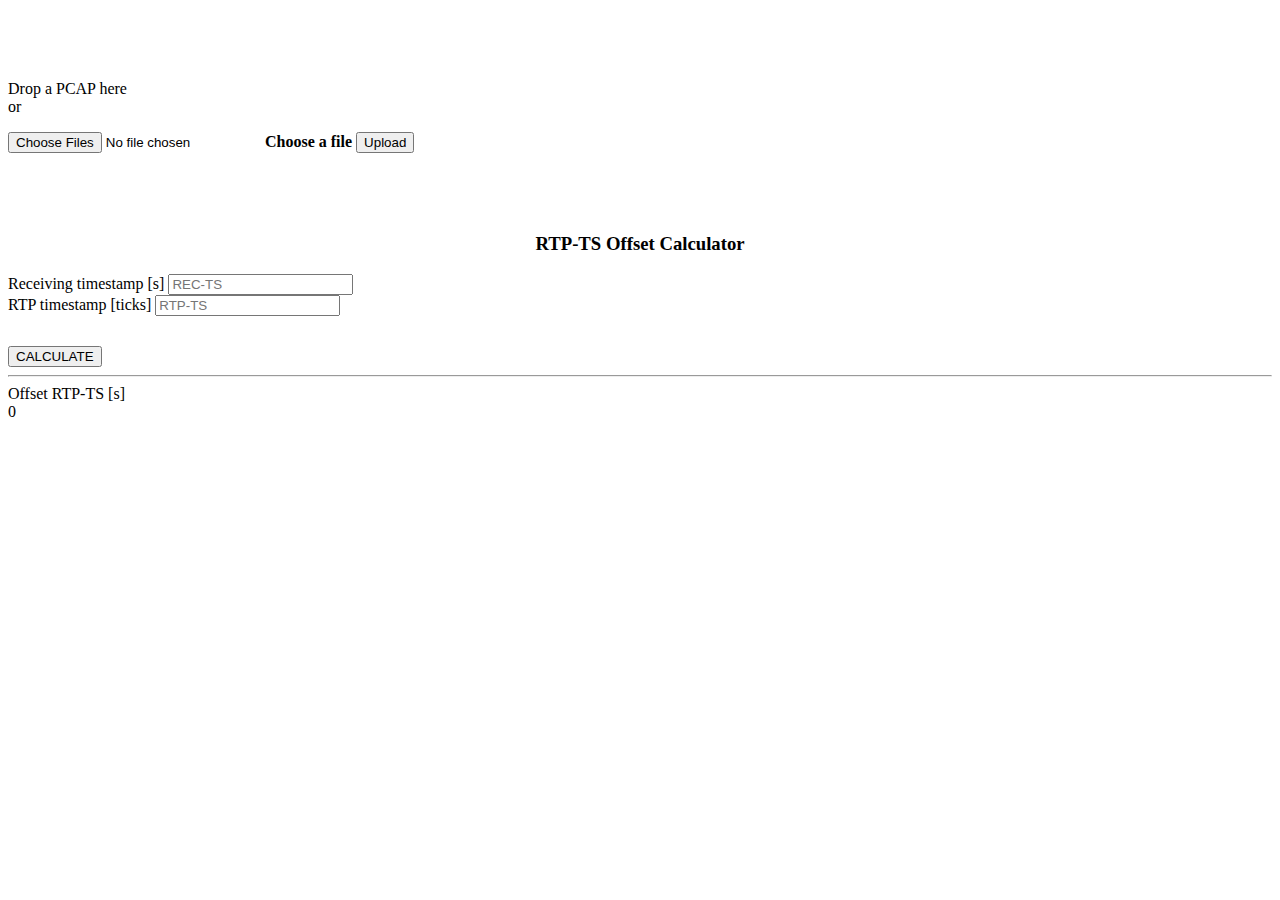
==== index.html @ 52989e47 "Added drag and drop box and file uploads" ====
<!DOCTYPE html>
<html>
  <head>
	<meta charset="UTF-8">
	<title>RTP-TS-CALC</title>
	<link rel="manifest" href="manifest.webmanifest">
	<link rel="stylesheet" href="frameworks/spectre.min.css">
	<link rel="stylesheet" href="frameworks/spectre-exp.min.css">
	<link rel="stylesheet" href="frameworks/spectre-icons.min.css">
	<link rel="stylesheet" href="stylesheets/dragbox.css">
	<script src="frameworks/jquery-3.4.1.min.js"></script>
	<script src="js/bigNumber.js"></script>
	<script src="js/app.js"></script>
  </head>
  <body>
	<div class="container" >
		<div id="upload_container" class=" empty col-6 col-mx-auto upload_container" style="margin-top:5em; margin-bottom:5em">
		  <div class="empty-icon">
			<i class="icon icon-upload"></i>
		  </div>
		  <p class="empty-title h5">Drop a PCAP here </br> or</p>
		  <div class="empty-action">
			<div class="box__input">
				<input id="file_input" class="inputfile" type="file" name="files[]" data-multiple-caption="{count} files selected" multiple />
				<label for="file_input"><strong><span id="upload_msg">Choose a file</span></strong></label>
				<button id="file_upload" class="btn upload_btn is-hidden" type="submit">Upload</button>
			</div>
		  </div>
		</div>
		
 		<h3 class="col-mx-auto col-6 col-md-10 column" style="text-align:center">RTP-TS Offset Calculator</h3> 
		<div class="columns">
			<div class="col-mx-auto column col-6 col-md-10 ">
				<div class="form-group">	
					<label class="form-label col-mx-auto col-6 col-md-10" for="rec_tmstp">Receiving timestamp [s]</label>
					<input class="column col-mx-auto col-6 col-md-10 form-input" step="any" type="text" id="rec_tmstp" placeholder="REC-TS">
				</div>
			</div>
		</div>	
		<div class="columns">
			<div class="col-mx-auto column col-6 col-md-10">
				<div class="form-group">	
					<label class="form-label col-mx-auto col-6 col-md-10" for="rtp_tmstp">RTP timestamp [ticks]</label>
					<input class="column col-mx-auto col-6 col-md-10 form-input" step="any" type="text" id="rtp_tmstp" placeholder="RTP-TS">
				</div>
			</div>	
		</div>
		<div class="columns" style="margin-top: 30px">
			<div class="column col-mx-auto  col-6 col-md-10">
				<div class="column columns col-mx-auto col-6 col-md-10">
					<div class="column"></div>
					<button id="calc_btn"class="column col-auto btn btn-primary">CALCULATE</button>
				</div>
				
			</div>	
		</div>
		<div class="columns">
			<div class="col-mx-auto column  col-6 col-md-10">
				<div class="col-mx-auto col-6 col-md-10">
					<hr>
				</div>
			</div>	
		</div>
		<div class="columns">
			<div class="col-mx-auto columns col-6 col-md-10">
				<label class="column col-mx-auto col-6 col-md-10 form-label " for="delta">Offset RTP-TS [s]</label>
			</div>
		</div>
		
		<div class="columns">
			<div class="col-mx-auto columns col-6 col-md-10">
				<span disabled class="column col-mx-auto col-6 col-md-10" id="delta">0</span>
			</div>
		</div>
		


	</div>
  </body>
</html>
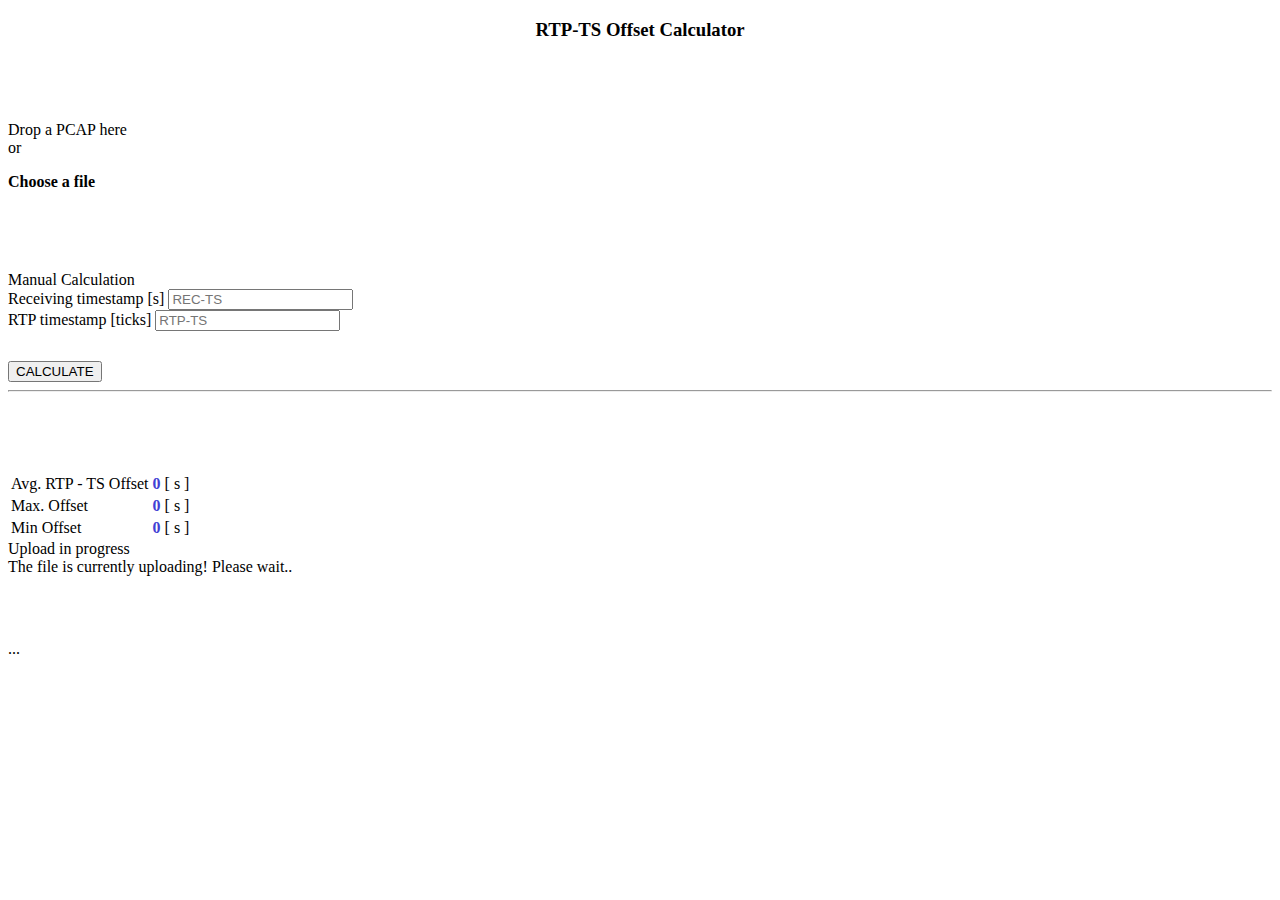
==== commit e494479c: "Added several statistics and improved analysis performance" ====
--- a/index.html
+++ b/index.html
@@ -8,70 +8,121 @@
 	<link rel="stylesheet" href="frameworks/spectre-exp.min.css">
 	<link rel="stylesheet" href="frameworks/spectre-icons.min.css">
 	<link rel="stylesheet" href="stylesheets/dragbox.css">
+	<link rel="stylesheet" href="librarys/chartjs/Chart.css">
+	<script src="librarys/chartjs/Chart.js"></script>
 	<script src="frameworks/jquery-3.4.1.min.js"></script>
 	<script src="js/bigNumber.js"></script>
+	<script src="js/TSOffsetChart.js"></script>
+	<script src="js/OffsetCalculator.js"></script>
 	<script src="js/app.js"></script>
   </head>
   <body>
-	<div class="container" >
-		<div id="upload_container" class=" empty col-6 col-mx-auto upload_container" style="margin-top:5em; margin-bottom:5em">
-		  <div class="empty-icon">
-			<i class="icon icon-upload"></i>
-		  </div>
-		  <p class="empty-title h5">Drop a PCAP here </br> or</p>
-		  <div class="empty-action">
-			<div class="box__input">
-				<input id="file_input" class="inputfile" type="file" name="files[]" data-multiple-caption="{count} files selected" multiple />
-				<label for="file_input"><strong><span id="upload_msg">Choose a file</span></strong></label>
-				<button id="file_upload" class="btn upload_btn is-hidden" type="submit">Upload</button>
+	<div id="main_container" class="container columns" >
+ 		<h3 class="col-mx-auto col-12 col-md-10 column" style="text-align:center">RTP-TS Offset Calculator</h3> 
+		<div id="upload_module" class="col-5" style="margin-top:5em; margin-bottom:5em">
+			<div id="upload_container" class=" empty col-10 col-mx-auto upload_container" >
+			  <div class="empty-icon">
+				<i class="icon icon-upload"></i>
+			  </div>
+			  <p class="empty-title h5">Drop a PCAP here </br> or</p>
+			  <div class="empty-action">
+				<div class="box__input">
+					<input id="file_input" class="inputfile" type="file" name="files[]" data-multiple-caption="{count} files selected" multiple />
+					<label for="file_input"><strong><span id="upload_msg">Choose a file</span></strong></label>
+					<button id="file_upload" class="btn upload_btn is-hidden" type="submit">Upload</button>
+				</div>
+			  </div>
+			</div>
+		</div>
+		
+		<div class="divider-vert col-2" data-content="OR"></div>
+		
+		<div id="manual_input" class="column col-5" style="margin-top:5em; margin-bottom:5em">		
+			<div>
+				<div class="col-6 col-mx-auto h5">Manual Calculation</div>
+			</div>
+			<div class="columns">
+				<div class="column col-10 col-mr-auto">
+					<div class="form-group">	
+						<label class="form-label col-mx-auto col-12 col-md-10" for="rec_tmstp">Receiving timestamp [s]</label>
+						<input class="column col-mx-auto col-12 col-md-10 form-input" step="any" type="text" id="rec_tmstp" placeholder="REC-TS">
+					</div>
+				</div>
+			</div>	
+			<div class="columns">
+				<div class="column col-10 col-mr-auto">
+					<div class="form-group">	
+						<label class="form-label col-mx-auto col-12 col-md-10" for="rtp_tmstp">RTP timestamp [ticks]</label>
+						<input class="column col-mx-auto col-12 col-md-10 form-input" step="any" type="text" id="rtp_tmstp" placeholder="RTP-TS">
+					</div>
+				</div>	
+			</div>
+			<div class="columns" style="margin-top: 30px">
+				<div class="column col-10 col-mr-auto">
+					<div class="column columns col-mx-auto col-12 col-md-10">
+						<div class="column"></div>
+						<button id="calc_btn"class="column col-auto btn btn-primary">CALCULATE</button>
+					</div>
+					
+				</div>	
+			</div>
+			<div class="columns">
+				<div class="column col-10 col-mr-auto">
+					<div class="col-mx-auto col-12 col-md-10">
+						<hr>
+					</div>
+				</div>	
+			</div>
+		
+		</div>
+	
+		<div id="result_table" class="columns col-10 col-mx-auto">
+			<table id="test_table" class="table column col-mx-auto col-6 col-md-10 text-dark">
+			  <tbody  class="col-mx-auto col-6 col-md-10">
+				
+				<tr id="avg_offset" class="">
+				  <td class="">Avg. RTP - TS Offset</td>
+				  <td class="result"><span >0</span></td>
+				  <td class="">[ s ]</td>
+				</tr>
+				<tr id="max_offset" class="">
+				  <td class="">Max. Offset</td>
+				  <td class="result"><span >0</span></td>
+				  <td class="">[ s ]</td>
+				</tr>
+				</tr>
+				</tr>
+				<tr id="min_offset" class="">
+				  <td class="">Min Offset</td>
+				  <td class="result"><span >0</span></td>
+				  <td class="">[ s ]</td>
+				</tr>
+			  </tbody>
+			</table>
+		</div>
+		
+		
+		<div class="modal" id="upload_modal">
+		  <a href="#close" class="modal-overlay" aria-label="Close"></a>
+		  <div class="modal-container">
+			<div class="modal-header">
+			  <a href="#close" class="btn btn-clear float-right" aria-label="Close"></a>
+			  <div class="modal-title h2">Upload in progress</div>
+			</div>
+			<div class="modal-body">
+			  <div class="content">
+				<div class="h5">The file is currently uploading! Please wait..</div>
+				<div class="loading loading-lg" style="margin-top:4em;"></div>
+				<!-- content here -->
+			  </div>
+			</div>
+			<div class="modal-footer">
+			  ...
 			</div>
 		  </div>
 		</div>
 		
- 		<h3 class="col-mx-auto col-6 col-md-10 column" style="text-align:center">RTP-TS Offset Calculator</h3> 
-		<div class="columns">
-			<div class="col-mx-auto column col-6 col-md-10 ">
-				<div class="form-group">	
-					<label class="form-label col-mx-auto col-6 col-md-10" for="rec_tmstp">Receiving timestamp [s]</label>
-					<input class="column col-mx-auto col-6 col-md-10 form-input" step="any" type="text" id="rec_tmstp" placeholder="REC-TS">
-				</div>
-			</div>
-		</div>	
-		<div class="columns">
-			<div class="col-mx-auto column col-6 col-md-10">
-				<div class="form-group">	
-					<label class="form-label col-mx-auto col-6 col-md-10" for="rtp_tmstp">RTP timestamp [ticks]</label>
-					<input class="column col-mx-auto col-6 col-md-10 form-input" step="any" type="text" id="rtp_tmstp" placeholder="RTP-TS">
-				</div>
-			</div>	
-		</div>
-		<div class="columns" style="margin-top: 30px">
-			<div class="column col-mx-auto  col-6 col-md-10">
-				<div class="column columns col-mx-auto col-6 col-md-10">
-					<div class="column"></div>
-					<button id="calc_btn"class="column col-auto btn btn-primary">CALCULATE</button>
-				</div>
-				
-			</div>	
-		</div>
-		<div class="columns">
-			<div class="col-mx-auto column  col-6 col-md-10">
-				<div class="col-mx-auto col-6 col-md-10">
-					<hr>
-				</div>
-			</div>	
-		</div>
-		<div class="columns">
-			<div class="col-mx-auto columns col-6 col-md-10">
-				<label class="column col-mx-auto col-6 col-md-10 form-label " for="delta">Offset RTP-TS [s]</label>
-			</div>
-		</div>
-		
-		<div class="columns">
-			<div class="col-mx-auto columns col-6 col-md-10">
-				<span disabled class="column col-mx-auto col-6 col-md-10" id="delta">0</span>
-			</div>
-		</div>
+		<!--<canvas id="offset_chart" width="400" height="400"></canvas>-->
 		
 
 
--- a/stylesheets/dragbox.css
+++ b/stylesheets/dragbox.css
@@ -0,0 +1,31 @@
+.upload_container.is-dragover {
+	box-shadow: 10px 10px 50px 0px #4240d4;
+	background-color: #FFFFFF;
+	color: #F7F8F9;
+}
+
+.inputfile {
+	width: 0.1px;
+	height: 0.1px;
+	opacity: 0;
+	overflow: hidden;
+	position: absolute;
+	z-index: -1;
+}
+
+.inputfile:focus + label,
+.inputfile + label:hover {
+    color: #4240d4;
+	cursor: pointer;
+}
+
+.upload_btn.is-hidden{
+	display:none;
+}
+
+
+.result{
+	color: #4240d4;
+	font-weight:bold;
+	text-align:right;
+}
--- a/librarys/chartjs/Chart.css
+++ b/librarys/chartjs/Chart.css
@@ -0,0 +1,47 @@
+/*
+ * DOM element rendering detection
+ * https://davidwalsh.name/detect-node-insertion
+ */
+@keyframes chartjs-render-animation {
+	from { opacity: 0.99; }
+	to { opacity: 1; }
+}
+
+.chartjs-render-monitor {
+	animation: chartjs-render-animation 0.001s;
+}
+
+/*
+ * DOM element resizing detection
+ * https://github.com/marcj/css-element-queries
+ */
+.chartjs-size-monitor,
+.chartjs-size-monitor-expand,
+.chartjs-size-monitor-shrink {
+	position: absolute;
+	direction: ltr;
+	left: 0;
+	top: 0;
+	right: 0;
+	bottom: 0;
+	overflow: hidden;
+	pointer-events: none;
+	visibility: hidden;
+	z-index: -1;
+}
+
+.chartjs-size-monitor-expand > div {
+	position: absolute;
+	width: 1000000px;
+	height: 1000000px;
+	left: 0;
+	top: 0;
+}
+
+.chartjs-size-monitor-shrink > div {
+	position: absolute;
+	width: 200%;
+	height: 200%;
+	left: 0;
+	top: 0;
+}
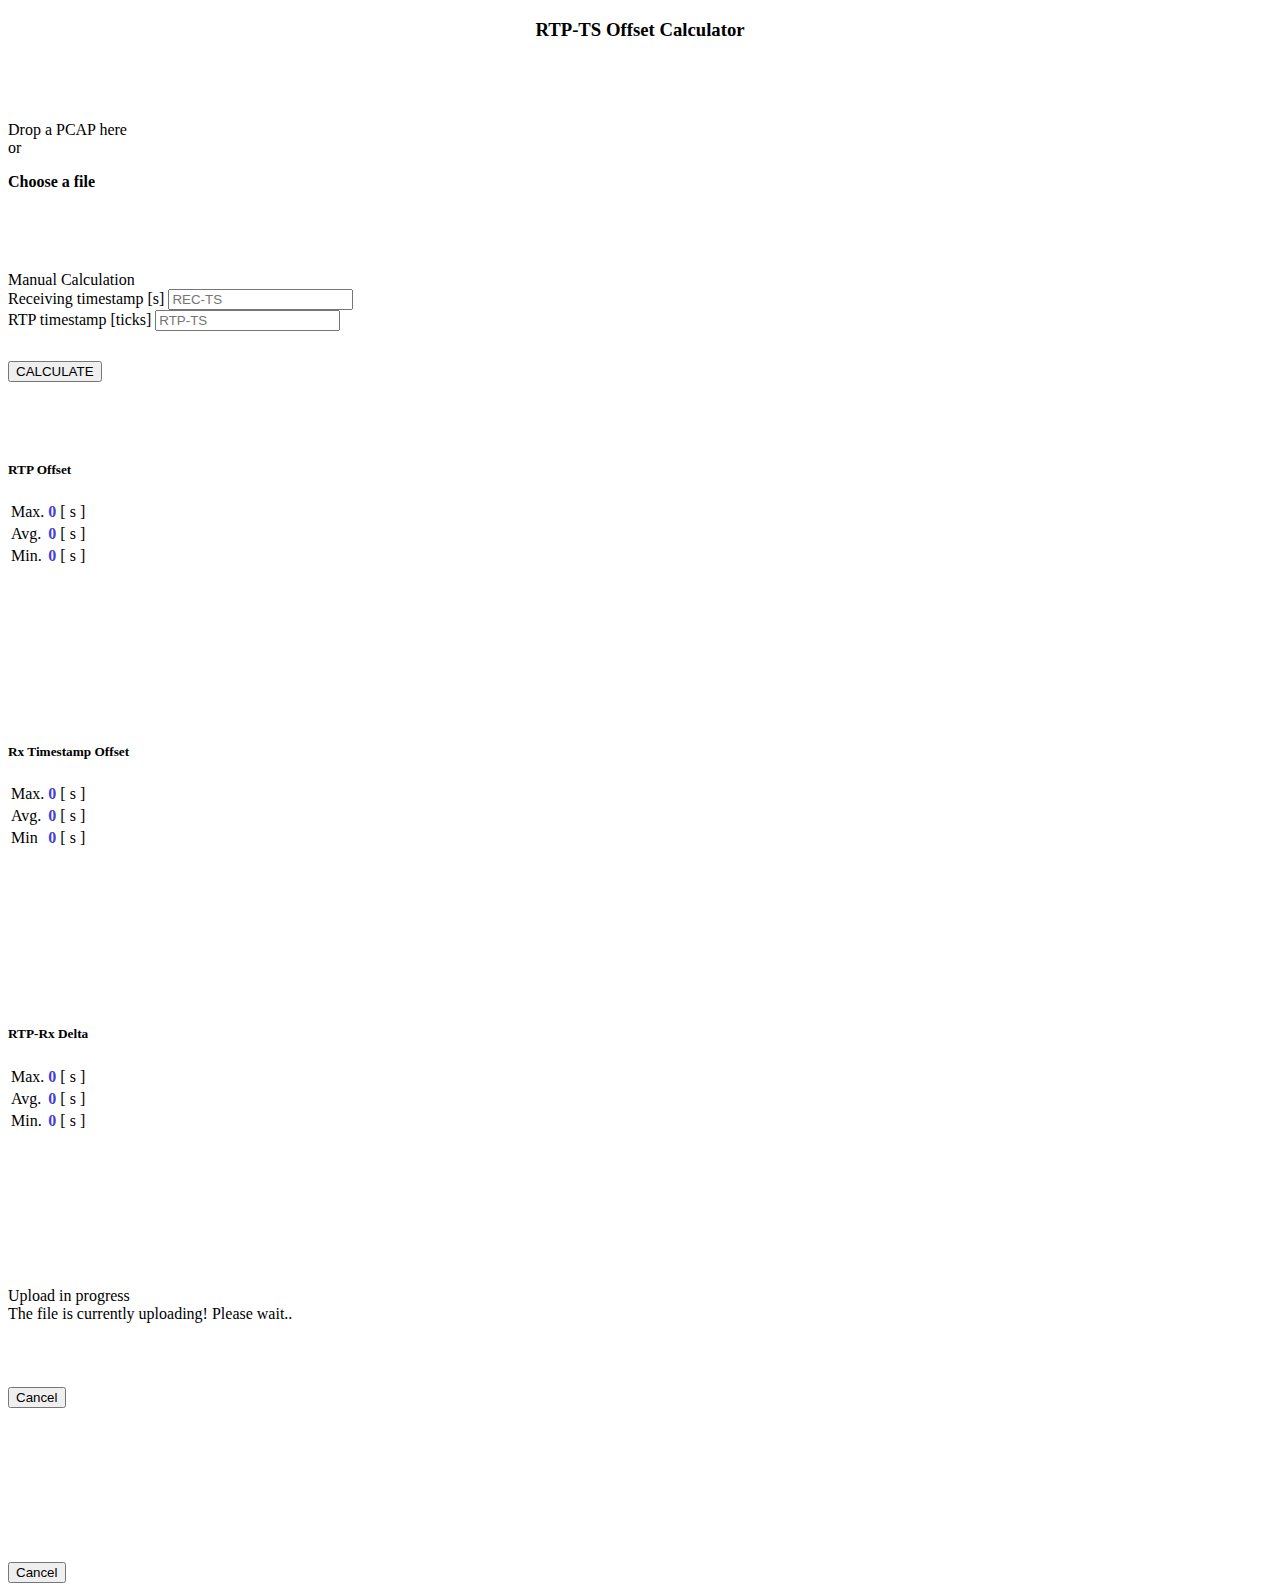
==== commit 87897a54: "First working version with integrated charts" ====
--- a/index.html
+++ b/index.html
@@ -11,14 +11,17 @@
 	<link rel="stylesheet" href="librarys/chartjs/Chart.css">
 	<script src="librarys/chartjs/Chart.js"></script>
 	<script src="frameworks/jquery-3.4.1.min.js"></script>
+	<script src="js/Statistics.js"></script>
+  <script src="js/Frame.js"></script>
 	<script src="js/bigNumber.js"></script>
 	<script src="js/TSOffsetChart.js"></script>
 	<script src="js/OffsetCalculator.js"></script>
+  	<script src="js/Charts.js"></script>
 	<script src="js/app.js"></script>
   </head>
   <body>
 	<div id="main_container" class="container columns" >
- 		<h3 class="col-mx-auto col-12 col-md-10 column" style="text-align:center">RTP-TS Offset Calculator</h3> 
+ 		<h3 class="col-mx-auto col-12 col-md-10 column" style="text-align:center">RTP-TS Offset Calculator</h3>
 		<div id="upload_module" class="col-5" style="margin-top:5em; margin-bottom:5em">
 			<div id="upload_container" class=" empty col-10 col-mx-auto upload_container" >
 			  <div class="empty-icon">
@@ -34,28 +37,28 @@
 			  </div>
 			</div>
 		</div>
-		
+
 		<div class="divider-vert col-2" data-content="OR"></div>
-		
-		<div id="manual_input" class="column col-5" style="margin-top:5em; margin-bottom:5em">		
+
+		<div id="manual_input" class="column col-5" style="margin-top:5em; margin-bottom:5em">
 			<div>
 				<div class="col-6 col-mx-auto h5">Manual Calculation</div>
 			</div>
 			<div class="columns">
 				<div class="column col-10 col-mr-auto">
-					<div class="form-group">	
+					<div class="form-group">
 						<label class="form-label col-mx-auto col-12 col-md-10" for="rec_tmstp">Receiving timestamp [s]</label>
 						<input class="column col-mx-auto col-12 col-md-10 form-input" step="any" type="text" id="rec_tmstp" placeholder="REC-TS">
 					</div>
 				</div>
-			</div>	
+			</div>
 			<div class="columns">
 				<div class="column col-10 col-mr-auto">
-					<div class="form-group">	
+					<div class="form-group">
 						<label class="form-label col-mx-auto col-12 col-md-10" for="rtp_tmstp">RTP timestamp [ticks]</label>
 						<input class="column col-mx-auto col-12 col-md-10 form-input" step="any" type="text" id="rtp_tmstp" placeholder="RTP-TS">
 					</div>
-				</div>	
+				</div>
 			</div>
 			<div class="columns" style="margin-top: 30px">
 				<div class="column col-10 col-mr-auto">
@@ -63,45 +66,99 @@
 						<div class="column"></div>
 						<button id="calc_btn"class="column col-auto btn btn-primary">CALCULATE</button>
 					</div>
-					
-				</div>	
-			</div>
-			<div class="columns">
+
+				</div>
+			</div>
+			<!--<div class="columns">
 				<div class="column col-10 col-mr-auto">
 					<div class="col-mx-auto col-12 col-md-10">
 						<hr>
 					</div>
-				</div>	
-			</div>
-		
-		</div>
-	
-		<div id="result_table" class="columns col-10 col-mx-auto">
-			<table id="test_table" class="table column col-mx-auto col-6 col-md-10 text-dark">
-			  <tbody  class="col-mx-auto col-6 col-md-10">
-				
-				<tr id="avg_offset" class="">
-				  <td class="">Avg. RTP - TS Offset</td>
-				  <td class="result"><span >0</span></td>
-				  <td class="">[ s ]</td>
-				</tr>
-				<tr id="max_offset" class="">
-				  <td class="">Max. Offset</td>
-				  <td class="result"><span >0</span></td>
-				  <td class="">[ s ]</td>
-				</tr>
-				</tr>
-				</tr>
-				<tr id="min_offset" class="">
-				  <td class="">Min Offset</td>
-				  <td class="result"><span >0</span></td>
-				  <td class="">[ s ]</td>
-				</tr>
-			  </tbody>
-			</table>
-		</div>
-		
-		
+				</div>
+			</div> -->
+
+		</div>
+
+    <div id="result_container" class="columns col-12">
+  		<div id="result_table" class="columns col-3 col-mx-auto">
+        <h5>RTP Offset</h5>
+  			<table id="test_table" class="table column col-mx-auto col-12 col-md-10 text-dark">
+  			  <tbody  class="col-mx-auto col-6 col-md-10">
+
+
+  				<tr id="rtp_offset_max" class="">
+  				  <td class="">Max.</td>
+  				  <td class="result"><span >0</span></td>
+  				  <td class="">[ s ]</td>
+  				</tr>
+          <tr id="rtp_offset_avg" class="">
+            <td class="">Avg.</td>
+            <td class="result"><span >0</span></td>
+            <td class="">[ s ]</td>
+          </tr>
+  				<tr id="rtp_offset_min" class="">
+  				  <td class="">Min.</td>
+  				  <td class="result"><span >0</span></td>
+  				  <td class="">[ s ]</td>
+  				</tr>
+  			  </tbody>
+  			</table>
+        <canvas id="rtp_offset_global_chart"></canvas>
+  		</div>
+
+      <div id="result_table" class="columns col-3 col-mx-auto">
+        <h5>Rx Timestamp Offset</h5>
+        <table id="test_table" class="table column col-mx-auto col-12 col-md-10 text-dark">
+          <tbody  class="col-mx-auto col-6 col-md-10">
+
+          <tr id="rec_offset_max" class="">
+            <td class="">Max.</td>
+            <td class="result"><span >0</span></td>
+            <td class="">[ s ]</td>
+          </tr>
+          <tr id="rec_offset_avg" class="">
+            <td class="">Avg.</td>
+            <td class="result"><span >0</span></td>
+            <td class="">[ s ]</td>
+          </tr>
+          <tr id="rec_offset_min" class="">
+            <td class="">Min</td>
+            <td class="result"><span >0</span></td>
+            <td class="">[ s ]</td>
+          </tr>
+          </tbody>
+        </table>
+        <canvas id="rec_offset_global_chart"></canvas>
+
+      </div>
+
+      <div id="result_table" class="columns col-3 col-mx-auto">
+        <h5>RTP-Rx Delta</h5>
+        <table id="test_table" class="table column col-mx-auto col-12 col-md-10 text-dark">
+          <tbody  class="col-mx-auto col-6 col-md-10">
+
+          <tr id="ts_delta_max" class="">
+            <td class="">Max.</td>
+            <td class="result"><span >0</span></td>
+            <td class="">[ s ]</td>
+          </tr>
+          <tr id="ts_delta_avg" class="">
+            <td class="">Avg.</td>
+            <td class="result"><span >0</span></td>
+            <td class="">[ s ]</td>
+          </tr>
+          <tr id="ts_delta_min" class="">
+            <td class="">Min.</td>
+            <td class="result"><span >0</span></td>
+            <td class="">[ s ]</td>
+          </tr>
+          </tbody>
+        </table>
+        <canvas id="ts_delta_global_chart"></canvas>
+      </div>
+    </div>
+
+
 		<div class="modal" id="upload_modal">
 		  <a href="#close" class="modal-overlay" aria-label="Close"></a>
 		  <div class="modal-container">
@@ -112,21 +169,45 @@
 			<div class="modal-body">
 			  <div class="content">
 				<div class="h5">The file is currently uploading! Please wait..</div>
+        <div class="bar bar-sm">
+          <div id="upload_progress_bar" class="bar-item" role="progressbar" style="width:0%;" aria-valuenow="0" aria-valuemin="0" aria-valuemax="100"></div>
+        </div>
 				<div class="loading loading-lg" style="margin-top:4em;"></div>
 				<!-- content here -->
 			  </div>
 			</div>
 			<div class="modal-footer">
-			  ...
+			  <button class="btn">Cancel</button>
 			</div>
 		  </div>
 		</div>
-		
+
+
+    <div class="active modal modal-lg" id="result_modal">
+		  <a href="#close" class="modal-overlay close_modal" aria-label="Close"></a>
+		  <div class="modal-container">
+			<div class="modal-header">
+        <a href="#close" class="btn btn-clear float-right close_modal" aria-label="Close"></a>
+			  <div class="modal-title h2"></div>
+			</div>
+			<div class="modal-body">
+			  <div class="content">
+  	      <div class="nav_container"></div>
+          <div id="result_chart_container" class="chart_container">
+            <canvas id="frame_chart"></canvas>
+          </div>
+			  </div>
+			</div>
+			<div class="modal-footer">
+			  <button class="btn close_modal ">Cancel</button>
+			</div>
+		  </div>
+		</div>
+
 		<!--<canvas id="offset_chart" width="400" height="400"></canvas>-->
-		
+
 
 
 	</div>
   </body>
 </html>
-
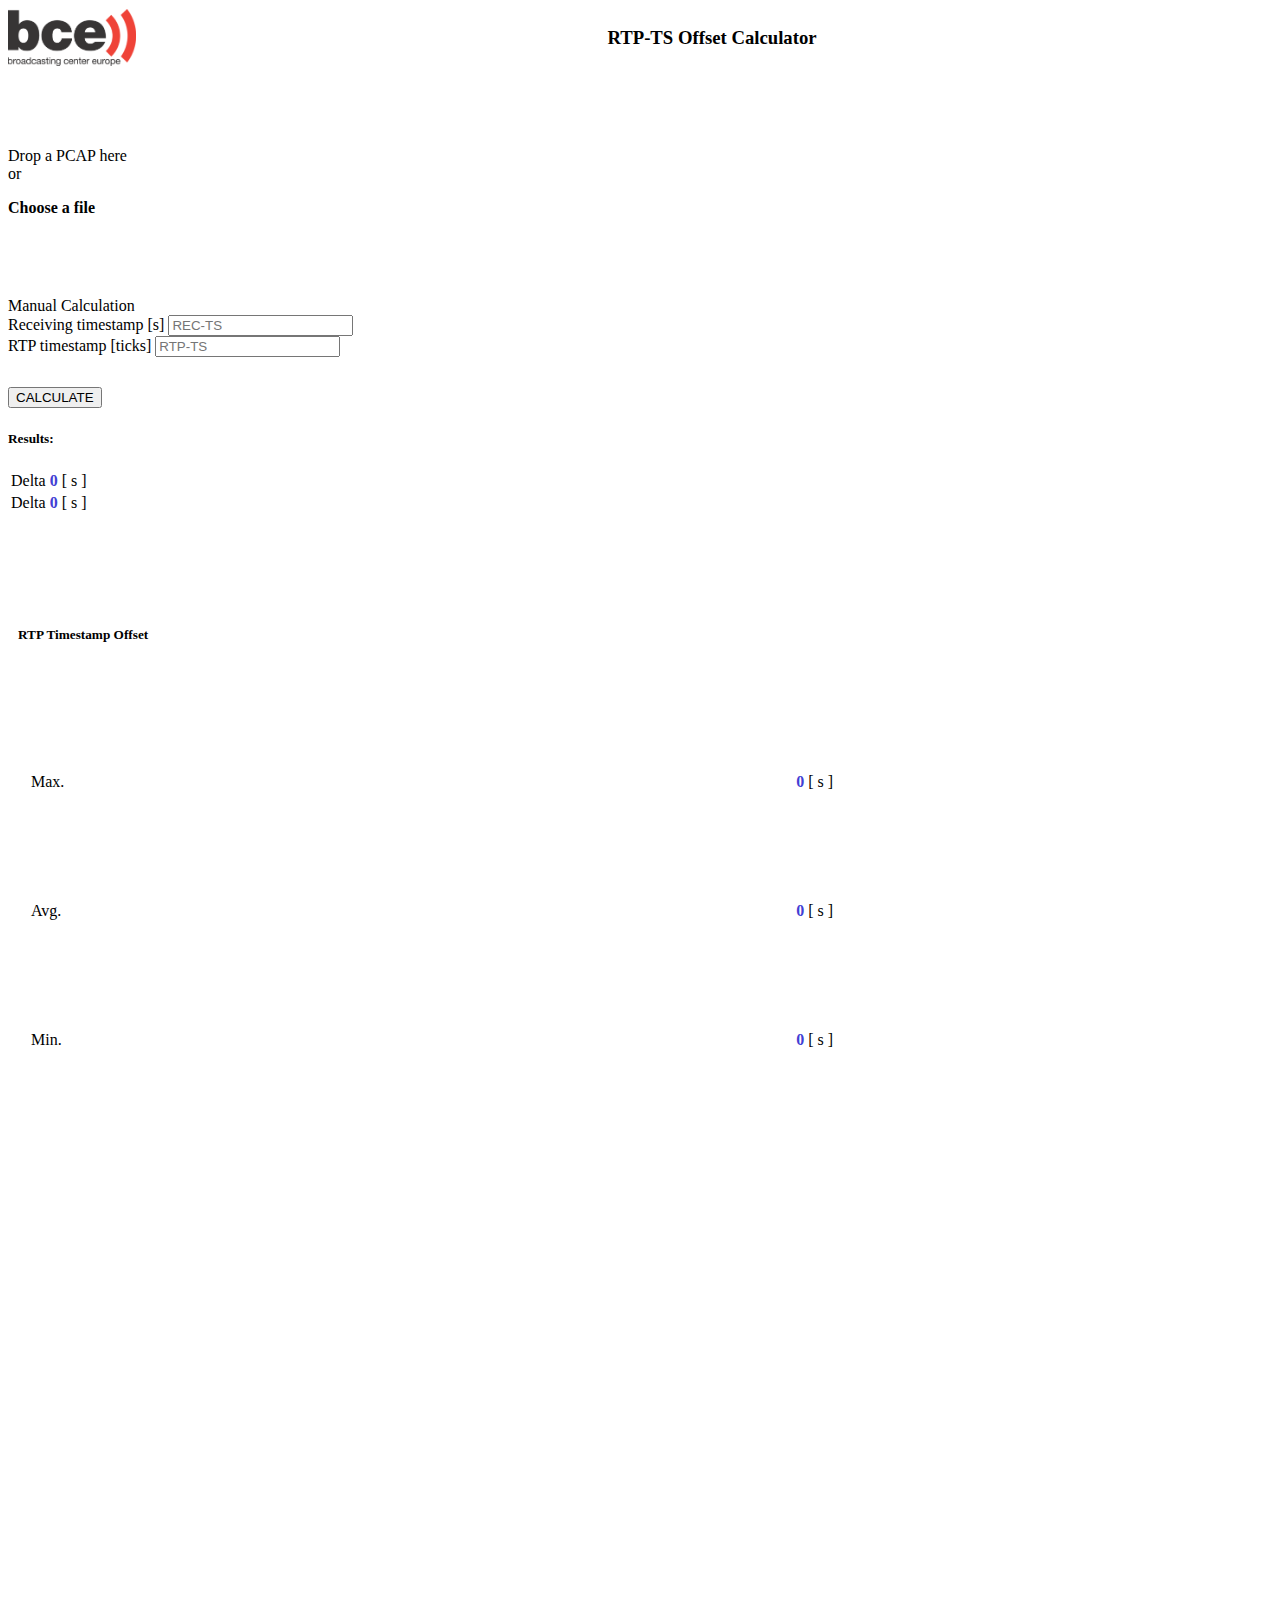
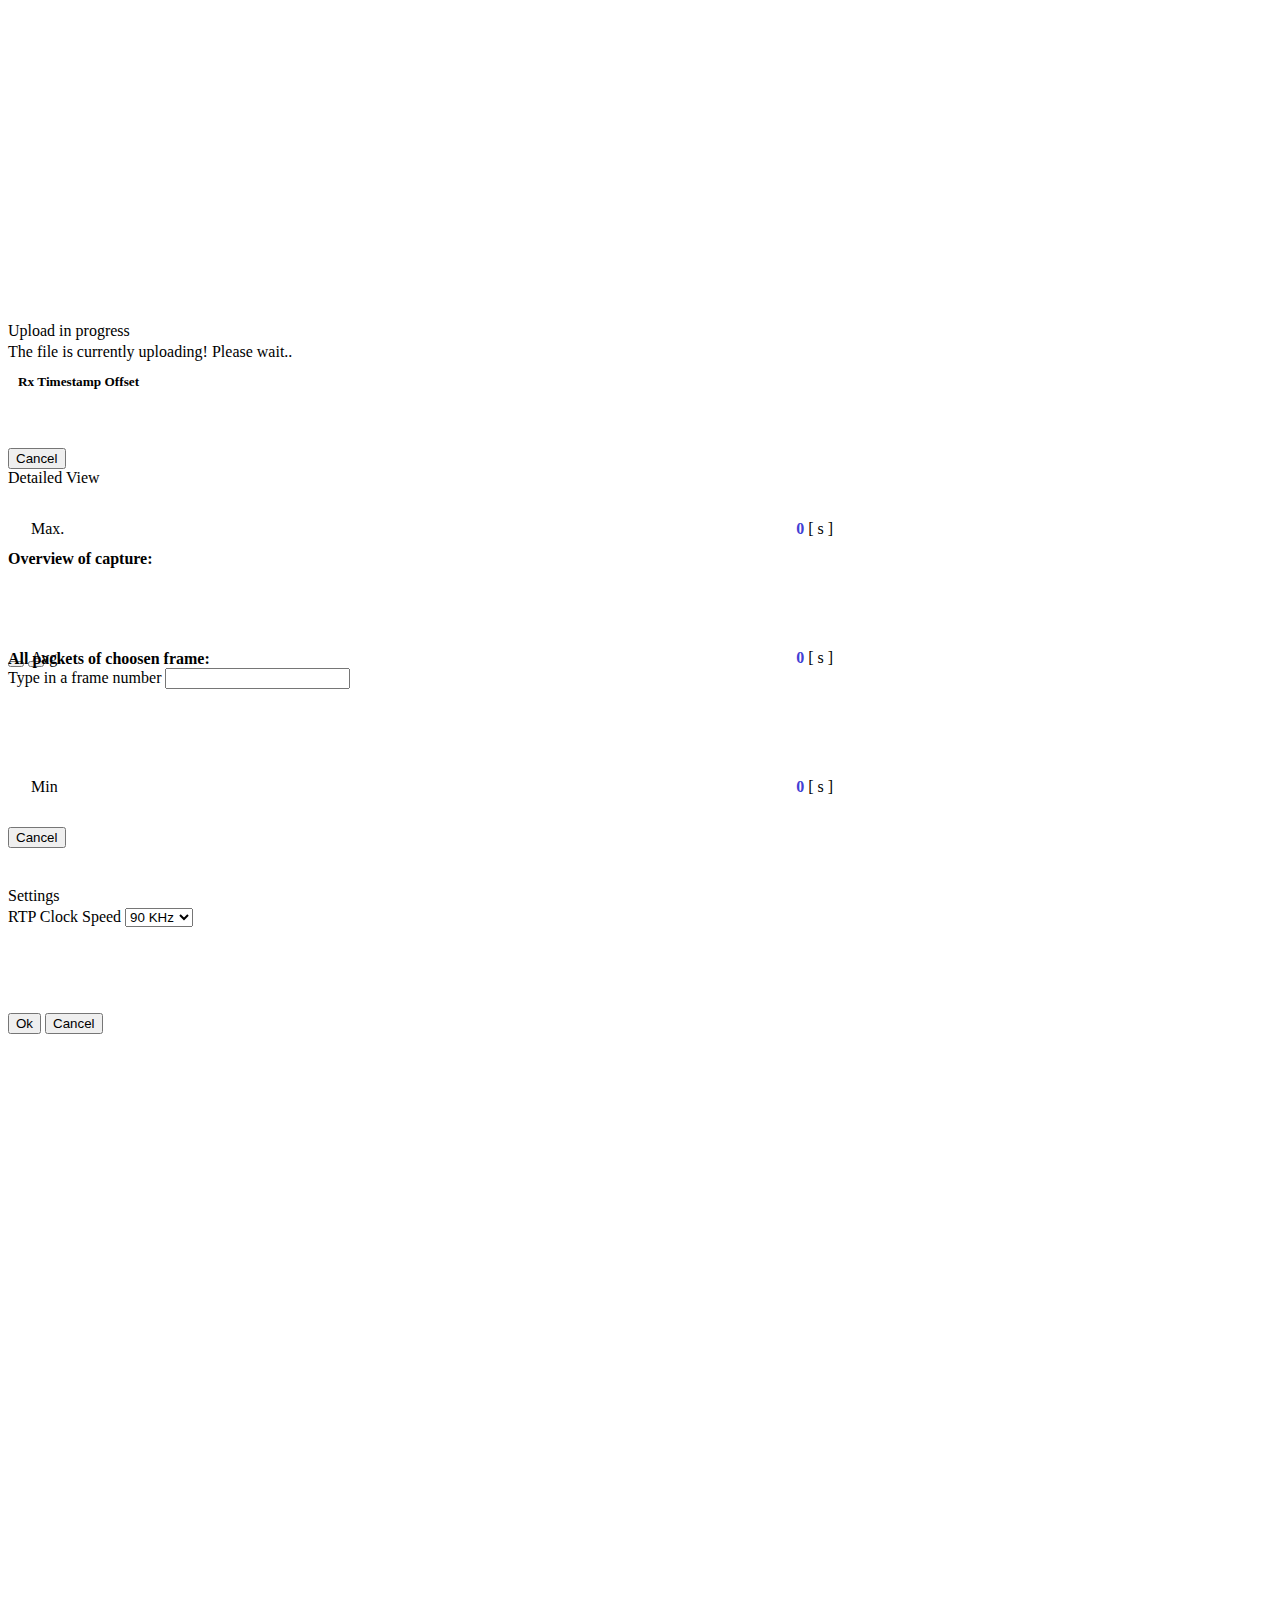
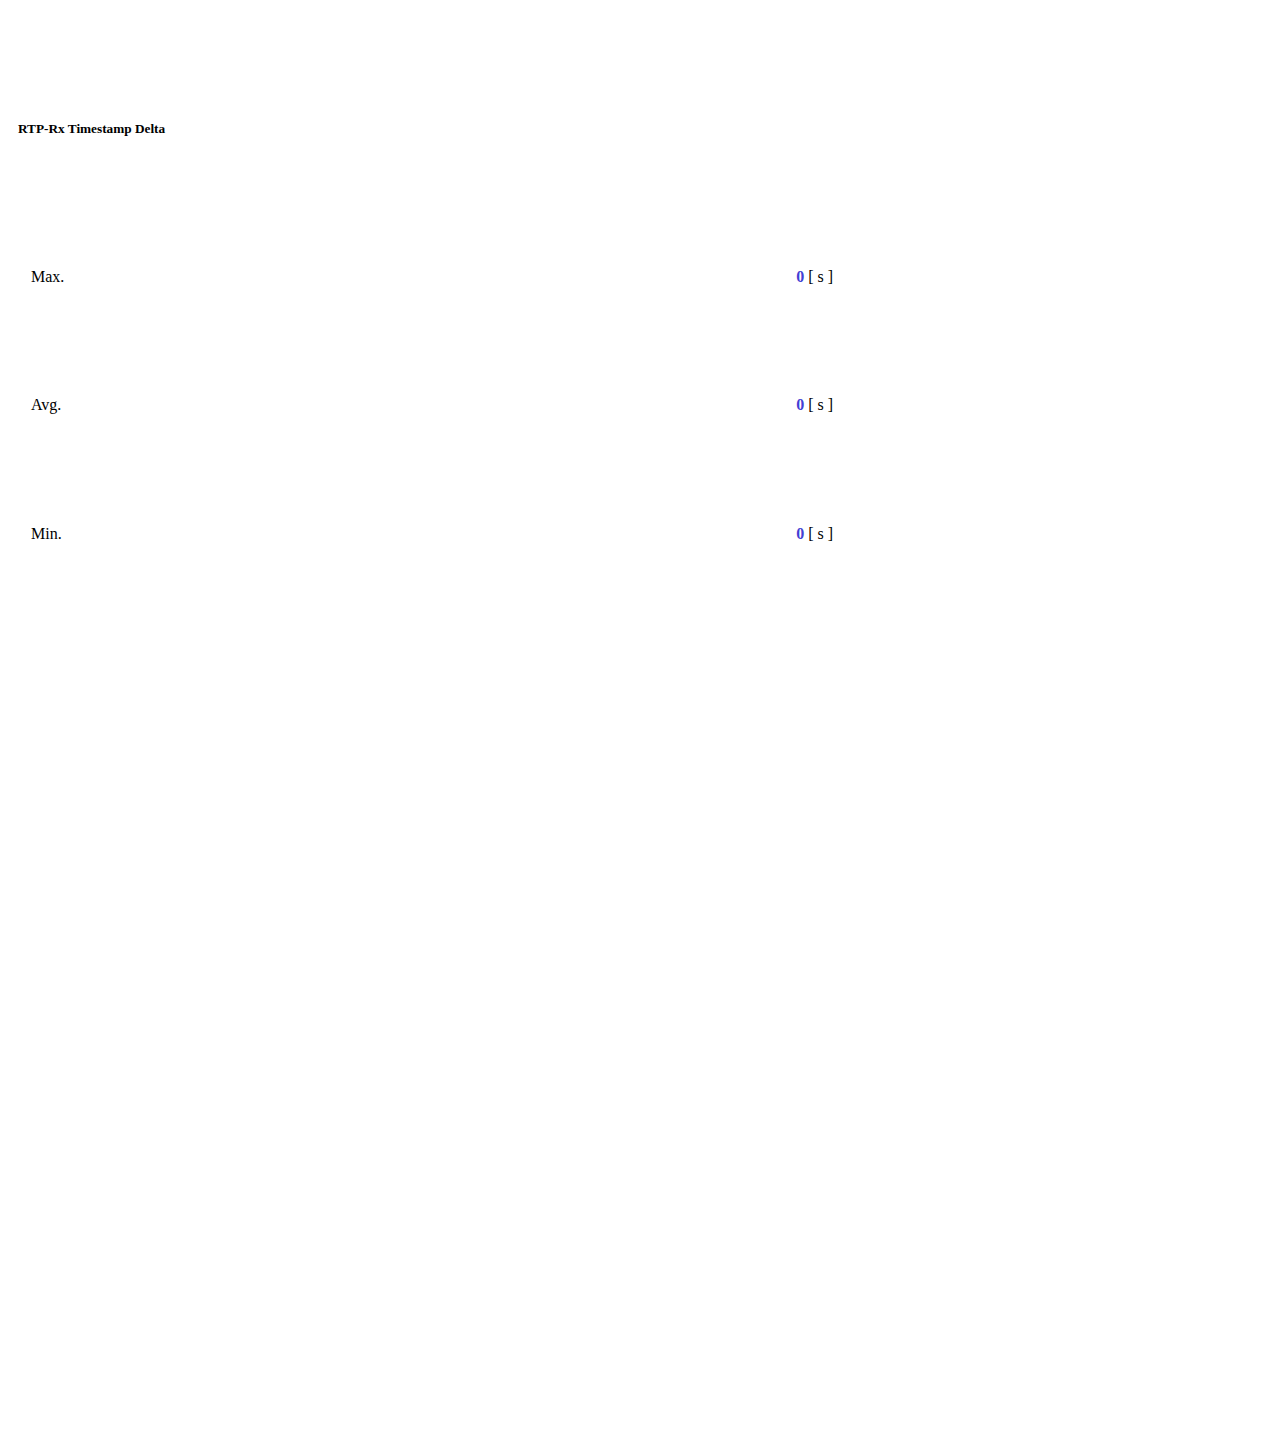
==== commit cbc0fca5: "Switched chart library and added Settings" ====
--- a/index.html
+++ b/index.html
@@ -1,114 +1,152 @@
 <!DOCTYPE html>
 <html>
   <head>
-	<meta charset="UTF-8">
-	<title>RTP-TS-CALC</title>
-	<link rel="manifest" href="manifest.webmanifest">
-	<link rel="stylesheet" href="frameworks/spectre.min.css">
-	<link rel="stylesheet" href="frameworks/spectre-exp.min.css">
-	<link rel="stylesheet" href="frameworks/spectre-icons.min.css">
-	<link rel="stylesheet" href="stylesheets/dragbox.css">
-	<link rel="stylesheet" href="librarys/chartjs/Chart.css">
-	<script src="librarys/chartjs/Chart.js"></script>
-	<script src="frameworks/jquery-3.4.1.min.js"></script>
-	<script src="js/Statistics.js"></script>
-  <script src="js/Frame.js"></script>
-	<script src="js/bigNumber.js"></script>
-	<script src="js/TSOffsetChart.js"></script>
-	<script src="js/OffsetCalculator.js"></script>
+  	<meta charset="UTF-8">
+  	<title>RTP-TS-CALC</title>
+  	<link rel="manifest" href="manifest.webmanifest">
+    <link rel="stylesheet" href="librarys/dygraph/dygraph.css">
+
+    <link rel="stylesheet" href="frameworks/spectre.min.css">
+  	<link rel="stylesheet" href="frameworks/spectre-exp.min.css">
+  	<link rel="stylesheet" href="frameworks/spectre-icons.min.css">
+
+    <link rel="stylesheet" href="stylesheets/dragbox.css">
+    <link rel="stylesheet" href="stylesheets/result_chart_modal.css">
+    <link rel="stylesheet" href="stylesheets/layout.css">
+    <link rel="stylesheet" href="stylesheets/results.css">
+    <link rel="stylesheet" href="stylesheets/main.css">
+
+  	<script src="frameworks/jquery-3.4.1.min.js"></script>
+    <script src="librarys/dygraph/dygraph.js"></script>
+
+    <script src="js/Statistics.js"></script>
+    <script src="js/Frame.js"></script>
+  	<script src="js/bigNumber.js"></script>
+  	<script src="js/TSOffsetChart.js"></script>
+  	<script src="js/OffsetCalculator.js"></script>
   	<script src="js/Charts.js"></script>
-	<script src="js/app.js"></script>
+    <script src="js/ResultChartModal.js"></script>
+    <script src="js/Settings.js"></script>
+    <script src="js/Utils.js"></script>
+  	<script src="js/app.js"></script>
   </head>
   <body>
-	<div id="main_container" class="container columns" >
- 		<h3 class="col-mx-auto col-12 col-md-10 column" style="text-align:center">RTP-TS Offset Calculator</h3>
-		<div id="upload_module" class="col-5" style="margin-top:5em; margin-bottom:5em">
-			<div id="upload_container" class=" empty col-10 col-mx-auto upload_container" >
-			  <div class="empty-icon">
-				<i class="icon icon-upload"></i>
-			  </div>
-			  <p class="empty-title h5">Drop a PCAP here </br> or</p>
-			  <div class="empty-action">
-				<div class="box__input">
-					<input id="file_input" class="inputfile" type="file" name="files[]" data-multiple-caption="{count} files selected" multiple />
-					<label for="file_input"><strong><span id="upload_msg">Choose a file</span></strong></label>
-					<button id="file_upload" class="btn upload_btn is-hidden" type="submit">Upload</button>
-				</div>
-			  </div>
-			</div>
-		</div>
-
-		<div class="divider-vert col-2" data-content="OR"></div>
-
-		<div id="manual_input" class="column col-5" style="margin-top:5em; margin-bottom:5em">
-			<div>
-				<div class="col-6 col-mx-auto h5">Manual Calculation</div>
-			</div>
-			<div class="columns">
-				<div class="column col-10 col-mr-auto">
-					<div class="form-group">
-						<label class="form-label col-mx-auto col-12 col-md-10" for="rec_tmstp">Receiving timestamp [s]</label>
-						<input class="column col-mx-auto col-12 col-md-10 form-input" step="any" type="text" id="rec_tmstp" placeholder="REC-TS">
-					</div>
-				</div>
-			</div>
-			<div class="columns">
-				<div class="column col-10 col-mr-auto">
-					<div class="form-group">
-						<label class="form-label col-mx-auto col-12 col-md-10" for="rtp_tmstp">RTP timestamp [ticks]</label>
-						<input class="column col-mx-auto col-12 col-md-10 form-input" step="any" type="text" id="rtp_tmstp" placeholder="RTP-TS">
-					</div>
-				</div>
-			</div>
-			<div class="columns" style="margin-top: 30px">
-				<div class="column col-10 col-mr-auto">
-					<div class="column columns col-mx-auto col-12 col-md-10">
-						<div class="column"></div>
-						<button id="calc_btn"class="column col-auto btn btn-primary">CALCULATE</button>
-					</div>
-
-				</div>
-			</div>
-			<!--<div class="columns">
-				<div class="column col-10 col-mr-auto">
-					<div class="col-mx-auto col-12 col-md-10">
-						<hr>
-					</div>
-				</div>
-			</div> -->
-
-		</div>
-
-    <div id="result_container" class="columns col-12">
-  		<div id="result_table" class="columns col-3 col-mx-auto">
-        <h5>RTP Offset</h5>
-  			<table id="test_table" class="table column col-mx-auto col-12 col-md-10 text-dark">
-  			  <tbody  class="col-mx-auto col-6 col-md-10">
-
-
-  				<tr id="rtp_offset_max" class="">
-  				  <td class="">Max.</td>
-  				  <td class="result"><span >0</span></td>
-  				  <td class="">[ s ]</td>
-  				</tr>
-          <tr id="rtp_offset_avg" class="">
-            <td class="">Avg.</td>
-            <td class="result"><span >0</span></td>
-            <td class="">[ s ]</td>
-          </tr>
-  				<tr id="rtp_offset_min" class="">
-  				  <td class="">Min.</td>
-  				  <td class="result"><span >0</span></td>
-  				  <td class="">[ s ]</td>
-  				</tr>
-  			  </tbody>
-  			</table>
-        <canvas id="rtp_offset_global_chart"></canvas>
+
+  <div id="main_container" class="main_container container" >
+
+    <div class="heading column col-mx-auto col-12 col-md-10" style="display:flex; justify-content: center;">
+      <div class="logo "></div>
+      <h3 class="" style="text-align:center; align-self:center; margin-left:auto;">RTP-TS Offset Calculator</h3>
+      <div id="btn-open_settings" class="btn" style="justify-self:center; margin-left:auto; align-self:center"><i class="icon icon-menu"></i></div>
+    </div>
+
+    <div class="inputs columns column col-12">
+
+      <div id="upload_module" class="column col-5" style="margin-top:5em; margin-bottom:5em">
+  			<div id="upload_container" class=" empty col-10 col-mx-auto upload_container" >
+  			  <div class="empty-icon">
+  				<i class="icon icon-upload"></i>
+  			  </div>
+  			  <p class="empty-title h5">Drop a PCAP here </br> or</p>
+  			  <div class="empty-action">
+  				<div class="box__input">
+  					<input id="file_input" class="inputfile" type="file" name="files[]" data-multiple-caption="{count} files selected" multiple />
+  					<label for="file_input"><strong><span id="upload_msg">Choose a file</span></strong></label>
+  					<button id="file_upload" class="btn upload_btn is-hidden" type="submit">Upload</button>
+  				</div>
+  			  </div>
+  			</div>
   		</div>
 
-      <div id="result_table" class="columns col-3 col-mx-auto">
+  		<div class="divider-vert col-2 column" data-content="OR"></div>
+
+  		<div id="manual_input" class="col-5 column" style="margin-top:5em; margin-bottom:5em">
+  			<div>
+  				<div class="col-6 col-mx-auto h5">Manual Calculation</div>
+  			</div>
+  			<div class="columns">
+  				<div class="column col-10 col-mr-auto">
+  					<div class="form-group">
+  						<label class="form-label col-mx-auto col-12 col-md-10" for="rec_tmstp">Receiving timestamp [s]</label>
+  						<input class="column col-mx-auto col-12 col-md-10 form-input" step="any" type="text" id="rec_tmstp" placeholder="REC-TS">
+  					</div>
+  				</div>
+  			</div>
+  			<div class="columns">
+  				<div class="column col-10 col-mr-auto">
+  					<div class="form-group">
+  						<label class="form-label col-mx-auto col-12 col-md-10" for="rtp_tmstp">RTP timestamp [ticks]</label>
+  						<input class="column col-mx-auto col-12 col-md-10 form-input" step="any" type="text" id="rtp_tmstp" placeholder="RTP-TS">
+  					</div>
+  				</div>
+  			</div>
+
+  			<div class="columns" style="margin-top: 30px">
+  				<div class="column col-10 col-mr-auto">
+  					<div class="column columns col-mx-auto col-12 col-md-10">
+  						<div class="column"></div>
+  						<button id="calc_btn"class="column col-auto btn btn-primary">CALCULATE</button>
+  					</div>
+  				</div>
+  			</div>
+
+        <div class="columns">
+          <div class="column col-10 col-mr-auto">
+            <h5>Results:</h5>
+            <table  class="table column col-mx-auto col-12 col-md-10 text-dark">
+      			  <tbody  class="col-mx-auto col-6 col-md-10">
+      				<tr  class="">
+      				  <td class="">Delta</td>
+      				  <td class="result"><span id="result_delta_manual_calc-s">0</span></td>
+      				  <td class="">[ s ]</td>
+      				</tr>
+              <tr  class="">
+                <td class="">Delta</td>
+                <td class="result"><span id="result_delta_manual_calc-t">0</span></td>
+                <td class="">[ s ]</td>
+              </tr>
+      			  </tbody>
+      			</table>
+          </div>
+        </div>
+
+  		</div>
+
+    </div>
+
+    <div id="result_container" class="max_dims columns col-11 col-mx-auto">
+  		<div class="single_result column col-4 col-mx-auto result_table">
+
+          <h5>RTP Timestamp Offset</h5>
+    			<table  class="result_table table column col-mx-auto col-12 col-md-10 text-dark">
+    			  <tbody  class="col-mx-auto col-6 col-md-10">
+
+
+    				<tr id="rtp_offset_max" class="">
+    				  <td class="">Max.</td>
+    				  <td class="result"><span >0</span></td>
+    				  <td class="">[ s ]</td>
+    				</tr>
+            <tr id="rtp_offset_avg" class="">
+              <td class="">Avg.</td>
+              <td class="result"><span >0</span></td>
+              <td class="">[ s ]</td>
+            </tr>
+    				<tr id="rtp_offset_min" class="">
+    				  <td class="">Min.</td>
+    				  <td class="result"><span >0</span></td>
+    				  <td class="">[ s ]</td>
+    				</tr>
+    			  </tbody>
+    			</table>
+          <!--<canvas id="rtp_offset_global_chart"></canvas>-->
+          <div id="rtp_offset_global_chart"  class="column col-12 result_chart" ></div>
+
+  		</div>
+
+      <div class="single_result columns col-4 col-mx-auto result_table">
         <h5>Rx Timestamp Offset</h5>
-        <table id="test_table" class="table column col-mx-auto col-12 col-md-10 text-dark">
+        <table  class="result_table table column col-mx-auto col-12 col-md-10 text-dark">
           <tbody  class="col-mx-auto col-6 col-md-10">
 
           <tr id="rec_offset_max" class="">
@@ -128,13 +166,14 @@
           </tr>
           </tbody>
         </table>
-        <canvas id="rec_offset_global_chart"></canvas>
+        <!--<canvas id="rec_offset_global_chart"></canvas>-->
+        <div id="rec_offset_global_chart" class="result_chart" ></div>
 
       </div>
 
-      <div id="result_table" class="columns col-3 col-mx-auto">
-        <h5>RTP-Rx Delta</h5>
-        <table id="test_table" class="table column col-mx-auto col-12 col-md-10 text-dark">
+      <div class="single_result columns col-4 col-mx-auto result_table">
+        <h5>RTP-Rx Timestamp Delta</h5>
+        <table  class="result_table table column col-mx-auto col-12 col-md-10 text-dark">
           <tbody  class="col-mx-auto col-6 col-md-10">
 
           <tr id="ts_delta_max" class="">
@@ -154,7 +193,7 @@
           </tr>
           </tbody>
         </table>
-        <canvas id="ts_delta_global_chart"></canvas>
+        <div id="ts_delta_global_chart" class="result_chart" ></div>
       </div>
     </div>
 
@@ -182,19 +221,39 @@
 		  </div>
 		</div>
 
-
-    <div class="active modal modal-lg" id="result_modal">
+    <!-- MODALS -->
+    <div id="result_modal" class="modal modal-lg" >
 		  <a href="#close" class="modal-overlay close_modal" aria-label="Close"></a>
-		  <div class="modal-container">
+		  <div class="modal-container result_chart_modal">
 			<div class="modal-header">
         <a href="#close" class="btn btn-clear float-right close_modal" aria-label="Close"></a>
-			  <div class="modal-title h2"></div>
+			  <div class="modal-title h2">Detailed View</div>
 			</div>
 			<div class="modal-body">
-			  <div class="content">
-  	      <div class="nav_container"></div>
-          <div id="result_chart_container" class="chart_container">
-            <canvas id="frame_chart"></canvas>
+			  <div class="single_result_modal_content content container">
+  	      <div class="nav_container columns max_dims">
+            <div class="nav_chart_container column col-6 max_height">
+              <h4>Overview of capture: </h4>
+              <div id="nav_chart" class="max_dims"></div>
+              <!-- <canvas id="nav_chart" class=""></canvas> -->
+            </div>
+            <div class="nav_btn column col-6" style="margin-top:auto">
+              <div class="columns">
+                <div id="nav_btn" class="column col-mr-auto">
+                  <button id="prev_frame_btn" class="btn"><i class="icon icon-arrow-left"></i></button>
+                  <button id="next_frame_btn" class="btn column col-mr-auto"><i class="icon icon-arrow-right"></i></button>
+                </div>
+                <div class="column col-10">
+                  <label for="frame_selection_input">Type in a frame number</label>
+                  <input id="frame_selection_input" type="number" class="form-input"/>
+                </div>
+              </div>
+            </div>
+          </div>
+
+          <div id="result_chart_container" class="chart_container max_dims">
+            <h4>All packets of choosen frame: </h4>
+            <div id="frame_chart" class="max_dims" ></div>
           </div>
 			  </div>
 			</div>
@@ -204,10 +263,30 @@
 		  </div>
 		</div>
 
-		<!--<canvas id="offset_chart" width="400" height="400"></canvas>-->
-
-
-
+    <div id="settings_modal" class="modal">
+      <a href="#close" class="modal-overlay close_modal" aria-label="Close"></a>
+      <div class="modal-container">
+
+        <div class="modal-header">
+          <a href="#close" class="btn btn-clear float-right close_modal" aria-label="Close"></a>
+          <div class="modal-title h2"> Settings </div>
+        </div>
+
+        <div class="modal-body">
+          <label for="RTP_clock_selection">RTP Clock Speed</label>
+          <select id="RTP_clock_selection" class="form-select">
+            <option value="90000"> 90 KHz </option>
+            <option value="27000000"> 27 MHz </option>
+          </select>
+        </div>
+
+        <div class="modal-footer">
+          <button id="btn-settings_confirm" class="btn btn-primary close_modal">Ok</button>
+          <button class="btn close_modal ">Cancel</button>
+        </div>
+
+      </div>
+    </div>
 	</div>
   </body>
 </html>
--- a/librarys/dygraph/dygraph.css
+++ b/librarys/dygraph/dygraph.css
@@ -0,0 +1,117 @@
+/**
+ * Default styles for the dygraphs charting library.
+ */
+
+.dygraph-legend {
+  position: absolute;
+  font-size: 14px;
+  z-index: 10;
+  width: 250px;  /* labelsDivWidth */
+  /*
+  dygraphs determines these based on the presence of chart labels.
+  It might make more sense to create a wrapper div around the chart proper.
+  top: 0px;
+  right: 2px;
+  */
+  background: white;
+  line-height: normal;
+  text-align: left;
+  overflow: hidden;
+}
+
+/* styles for a solid line in the legend */
+.dygraph-legend-line {
+  display: inline-block;
+  position: relative;
+  bottom: .5ex;
+  padding-left: 1em;
+  height: 1px;
+  border-bottom-width: 2px;
+  border-bottom-style: solid;
+  /* border-bottom-color is set based on the series color */
+}
+
+/* styles for a dashed line in the legend, e.g. when strokePattern is set */
+.dygraph-legend-dash {
+  display: inline-block;
+  position: relative;
+  bottom: .5ex;
+  height: 1px;
+  border-bottom-width: 2px;
+  border-bottom-style: solid;
+  /* border-bottom-color is set based on the series color */
+  /* margin-right is set based on the stroke pattern */
+  /* padding-left is set based on the stroke pattern */
+}
+
+.dygraph-roller {
+  position: absolute;
+  z-index: 10;
+}
+
+/* This class is shared by all annotations, including those with icons */
+.dygraph-annotation {
+  position: absolute;
+  z-index: 10;
+  overflow: hidden;
+}
+
+/* This class only applies to annotations without icons */
+/* Old class name: .dygraphDefaultAnnotation */
+.dygraph-default-annotation {
+  border: 1px solid black;
+  background-color: white;
+  text-align: center;
+}
+
+.dygraph-axis-label {
+  /* position: absolute; */
+  /* font-size: 14px; */
+  z-index: 10;
+  line-height: normal;
+  overflow: hidden;
+  color: black;  /* replaces old axisLabelColor option */
+}
+
+.dygraph-axis-label-x {
+}
+
+.dygraph-axis-label-y {
+}
+
+.dygraph-axis-label-y2 {
+}
+
+.dygraph-title {
+  font-weight: bold;
+  z-index: 10;
+  text-align: center;
+  /* font-size: based on titleHeight option */
+}
+
+.dygraph-xlabel {
+  text-align: center;
+  /* font-size: based on xLabelHeight option */
+}
+
+/* For y-axis label */
+.dygraph-label-rotate-left {
+  text-align: center;
+  /* See http://caniuse.com/#feat=transforms2d */
+  transform: rotate(90deg);
+  -webkit-transform: rotate(90deg);
+  -moz-transform: rotate(90deg);
+  -o-transform: rotate(90deg);
+  -ms-transform: rotate(90deg);
+}
+
+/* For y2-axis label */
+.dygraph-label-rotate-right {
+  text-align: center;
+  /* See http://caniuse.com/#feat=transforms2d */
+  transform: rotate(-90deg);
+  -webkit-transform: rotate(-90deg);
+  -moz-transform: rotate(-90deg);
+  -o-transform: rotate(-90deg);
+  -ms-transform: rotate(-90deg);
+}
--- a/stylesheets/result_chart_modal.css
+++ b/stylesheets/result_chart_modal.css
@@ -0,0 +1,6 @@
+.modal-container.result_chart_modal {
+  width:100%;
+  max-width: 100% !important;
+  height:100%;
+  max-height:100%
+}
--- a/stylesheets/layout.css
+++ b/stylesheets/layout.css
@@ -0,0 +1,60 @@
+.main_container{
+  height:100%;
+  width:100%;
+
+  display: grid;
+  grid-template-rows: 1fr 4fr 4fr;
+  grid-template-areas: "heading" "inputs" "results";
+}
+
+.result_container{
+  grid-area: results;
+}
+
+
+.heading{
+  height: 100%;
+  grid-area: heading;
+  margin: 0;
+}
+
+.inputs{
+  grid-area: inputs;
+  height:100%;
+}
+
+
+.single_result{
+  height:100%;
+  display: grid;
+  grid-template-rows: .5fr 2fr 4fr;
+}
+
+.max_dims{
+  height:100%;
+  width:100%;
+}
+
+.max_height{
+  height:100%;
+}
+
+.result_table{
+
+  height: 100%;
+}
+
+.result_chart{
+  padding:5px;
+}
+
+.modal-container{
+  display: grid;
+  grid-template-rows: 1fr 5fr 1fr;
+}
+
+.single_result_modal_content{
+  display: grid;
+  grid-template-rows: 2fr 4fr;
+  height:100%;
+}
--- a/stylesheets/results.css
+++ b/stylesheets/results.css
@@ -0,0 +1,3 @@
+.result_table{
+  padding:10px;
+}
--- a/stylesheets/main.css
+++ b/stylesheets/main.css
@@ -0,0 +1,18 @@
+html, body{
+  height:100%;
+  width:100%;
+}
+
+canvas{
+  cursor: crosshair;
+}
+
+.logo{
+  justify-self: center;
+  margin-left: 0;
+  width: 10%;
+  background-image: url("../images/BCE_logo.png");
+  background-repeat: no-repeat;
+  background-size: contain;
+  background-position: center;
+}
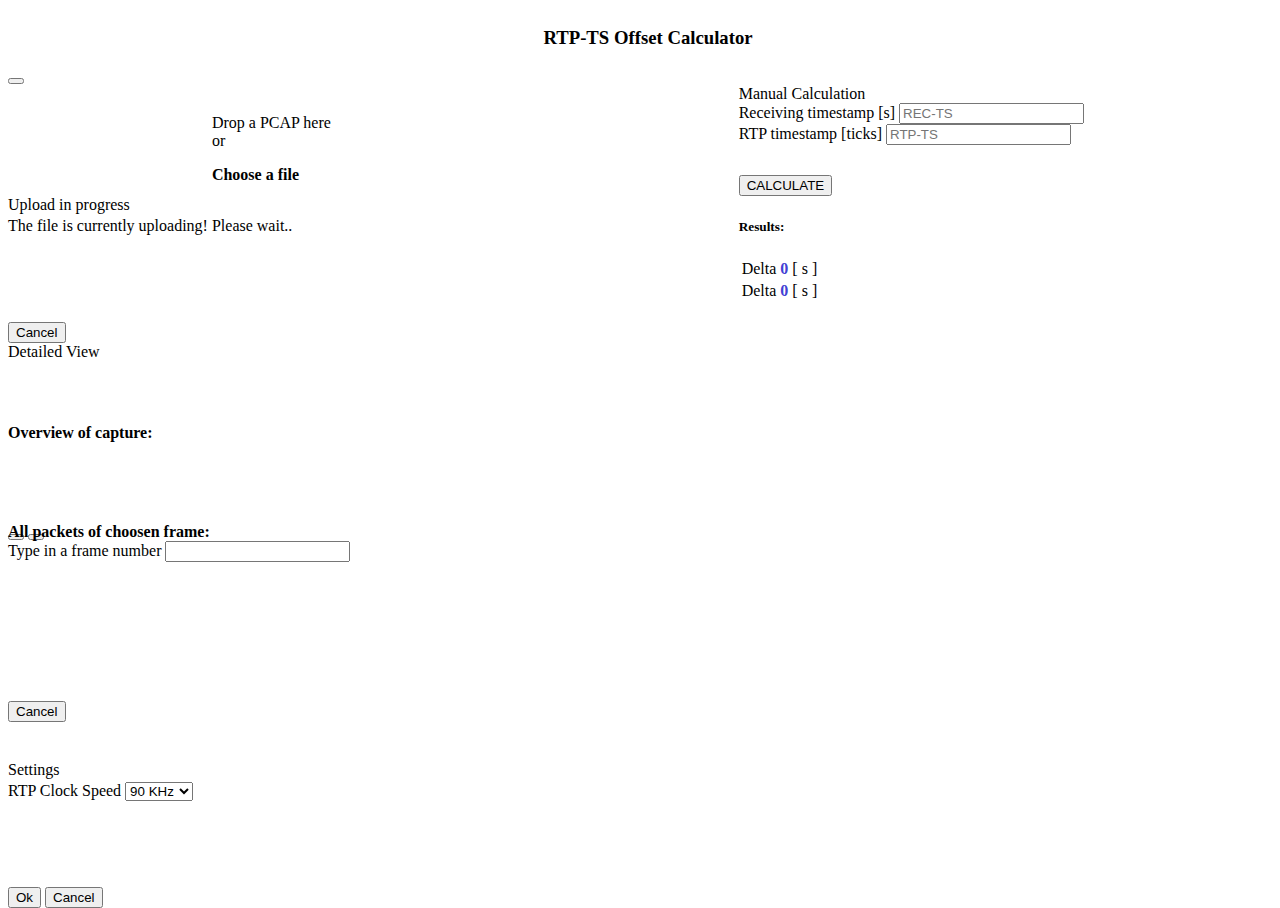
==== commit 988a4e97: "Few bug fixes, started to change view" ====
--- a/index.html
+++ b/index.html
@@ -4,6 +4,9 @@
   	<meta charset="UTF-8">
   	<title>RTP-TS-CALC</title>
   	<link rel="manifest" href="manifest.webmanifest">
+
+    <link rel="icon" type="image/png" href="images/favicon.png" sizes="32x32">
+
     <link rel="stylesheet" href="librarys/dygraph/dygraph.css">
 
     <link rel="stylesheet" href="frameworks/spectre.min.css">
@@ -35,14 +38,20 @@
   <div id="main_container" class="main_container container" >
 
     <div class="heading column col-mx-auto col-12 col-md-10" style="display:flex; justify-content: center;">
-      <div class="logo "></div>
-      <h3 class="" style="text-align:center; align-self:center; margin-left:auto;">RTP-TS Offset Calculator</h3>
-      <div id="btn-open_settings" class="btn" style="justify-self:center; margin-left:auto; align-self:center"><i class="icon icon-menu"></i></div>
+      <div class="columns" style="width:100%">
+        <div class="logo column col-1 "></div>
+        <h3 class="column col-10" style="text-align:center">RTP-TS Offset Calculator</h3>
+        <div class="column col-1" style="margin-top:auto">
+          <button id="btn-open_settings" class="btn">
+            <i class="icon icon-menu" ></i>
+          </button>
+        </div>
+      </div>
     </div>
 
-    <div class="inputs columns column col-12">
-
-      <div id="upload_module" class="column col-5" style="margin-top:5em; margin-bottom:5em">
+    <div class="inputs is-active columns column col-12">
+
+      <div id="upload_module" class="column col-5" style="margin:auto">
   			<div id="upload_container" class=" empty col-10 col-mx-auto upload_container" >
   			  <div class="empty-icon">
   				<i class="icon icon-upload"></i>
@@ -60,7 +69,7 @@
 
   		<div class="divider-vert col-2 column" data-content="OR"></div>
 
-  		<div id="manual_input" class="col-5 column" style="margin-top:5em; margin-bottom:5em">
+  		<div id="manual_input" class="col-5 column" style="margin:auto">
   			<div>
   				<div class="col-6 col-mx-auto h5">Manual Calculation</div>
   			</div>
@@ -114,7 +123,7 @@
 
     </div>
 
-    <div id="result_container" class="max_dims columns col-11 col-mx-auto">
+    <div id="result_container" class="result_container max_dims columns col-11 col-mx-auto">
   		<div class="single_result column col-4 col-mx-auto result_table">
 
           <h5>RTP Timestamp Offset</h5>
--- a/stylesheets/layout.css
+++ b/stylesheets/layout.css
@@ -3,12 +3,19 @@
   width:100%;
 
   display: grid;
-  grid-template-rows: 1fr 4fr 4fr;
-  grid-template-areas: "heading" "inputs" "results";
+  grid-template-rows: auto 5fr 6fr;
+  grid-template-areas: "heading" "content" "content";
+}
+
+.result_container.is-active{
+  grid-area: content;
+  display: grid;
+  grid-template-columns: repeat( 3, 1fr );
+  grid-template-rows: : repeat( 2, 1fr );
 }
 
 .result_container{
-  grid-area: results;
+  display:none;
 }
 
 
@@ -18,16 +25,22 @@
   margin: 0;
 }
 
+.inputs.is-active{
+  grid-area: content;
+  height:100%;
+  display: flex;
+}
+
+
 .inputs{
-  grid-area: inputs;
-  height:100%;
+  display:none;
 }
 
 
 .single_result{
   height:100%;
   display: grid;
-  grid-template-rows: .5fr 2fr 4fr;
+  grid-template-rows: auto 2fr 4fr;
 }
 
 .max_dims{
@@ -41,7 +54,6 @@
 
 .result_table{
 
-  height: 100%;
 }
 
 .result_chart{
--- a/stylesheets/main.css
+++ b/stylesheets/main.css
@@ -8,9 +8,6 @@
 }
 
 .logo{
-  justify-self: center;
-  margin-left: 0;
-  width: 10%;
   background-image: url("../images/BCE_logo.png");
   background-repeat: no-repeat;
   background-size: contain;
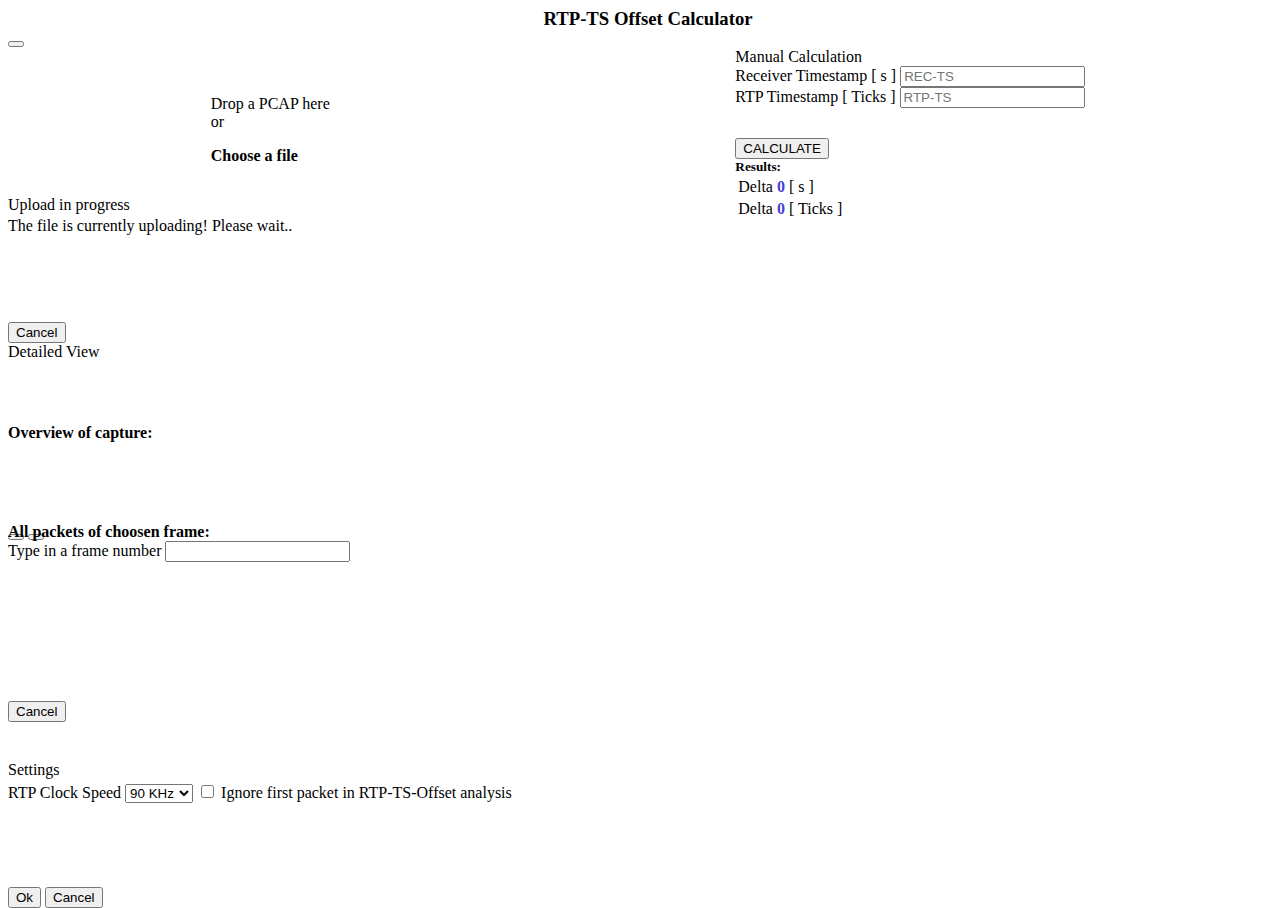
==== commit 7cb1f779: "Added graph for RTP and REC timestamps - build 2 different views" ====
--- a/index.html
+++ b/index.html
@@ -49,7 +49,7 @@
       </div>
     </div>
 
-    <div class="inputs is-active columns column col-12">
+    <div id="input_container" class="inputs is-active columns column col-12">
 
       <div id="upload_module" class="column col-5" style="margin:auto">
   			<div id="upload_container" class=" empty col-10 col-mx-auto upload_container" >
@@ -76,7 +76,7 @@
   			<div class="columns">
   				<div class="column col-10 col-mr-auto">
   					<div class="form-group">
-  						<label class="form-label col-mx-auto col-12 col-md-10" for="rec_tmstp">Receiving timestamp [s]</label>
+  						<label class="form-label col-mx-auto col-12 col-md-10" for="rec_tmstp">Receiver Timestamp [ s ]</label>
   						<input class="column col-mx-auto col-12 col-md-10 form-input" step="any" type="text" id="rec_tmstp" placeholder="REC-TS">
   					</div>
   				</div>
@@ -84,7 +84,7 @@
   			<div class="columns">
   				<div class="column col-10 col-mr-auto">
   					<div class="form-group">
-  						<label class="form-label col-mx-auto col-12 col-md-10" for="rtp_tmstp">RTP timestamp [ticks]</label>
+  						<label class="form-label col-mx-auto col-12 col-md-10" for="rtp_tmstp">RTP Timestamp [ Ticks ]</label>
   						<input class="column col-mx-auto col-12 col-md-10 form-input" step="any" type="text" id="rtp_tmstp" placeholder="RTP-TS">
   					</div>
   				</div>
@@ -112,7 +112,7 @@
               <tr  class="">
                 <td class="">Delta</td>
                 <td class="result"><span id="result_delta_manual_calc-t">0</span></td>
-                <td class="">[ s ]</td>
+                <td class="">[ Ticks ]</td>
               </tr>
       			  </tbody>
       			</table>
@@ -123,8 +123,72 @@
 
     </div>
 
-    <div id="result_container" class="result_container max_dims columns col-11 col-mx-auto">
-  		<div class="single_result column col-4 col-mx-auto result_table">
+    <div id="result_container" class="result_container   max_dims columns col-11 col-mx-auto">
+
+      <div class="max_dims" style="display:flex">
+        <h5 id="btn_go_back" class="btn" style="text-align:center; margin:auto;"> Go back </h5>
+      </div>
+
+      <div class="single_result result_table">
+
+          <h5>RTP Timestamps</h5>
+    			<table  class="result_table table text-dark">
+    			  <tbody  class="">
+
+
+    				<tr id="rtp_ts_max" class="">
+    				  <td class="">Max.</td>
+    				  <td class="result"><span >0</span></td>
+    				  <td class="">[ s ]</td>
+    				</tr>
+            <tr id="rtp_ts_avg" class="">
+              <td class="">Avg.</td>
+              <td class="result"><span >0</span></td>
+              <td class="">[ s ]</td>
+            </tr>
+    				<tr id="rtp_ts_min" class="">
+    				  <td class="">Min.</td>
+    				  <td class="result"><span >0</span></td>
+    				  <td class="">[ s ]</td>
+    				</tr>
+    			  </tbody>
+    			</table>
+          <!--<canvas id="rtp_offset_global_chart"></canvas>-->
+          <div id="rtp_ts_global_chart"  class="result_chart" ></div>
+
+  		</div>
+
+      <div class="single_result result_table">
+
+          <h5>Receiver Timestamps</h5>
+          <table  class="result_table table column col-mx-auto col-12 col-md-10 text-dark">
+            <tbody  class="col-mx-auto col-6 col-md-10">
+
+
+            <tr id="rec_ts_max" class="">
+              <td class="">Max.</td>
+              <td class="result"><span >0</span></td>
+              <td class="">[ s ]</td>
+            </tr>
+            <tr id="rec_ts_avg" class="">
+              <td class="">Avg.</td>
+              <td class="result"><span >0</span></td>
+              <td class="">[ s ]</td>
+            </tr>
+            <tr id="rec_ts_min" class="">
+              <td class="">Min.</td>
+              <td class="result"><span >0</span></td>
+              <td class="">[ s ]</td>
+            </tr>
+            </tbody>
+          </table>
+          <!--<canvas id="rtp_offset_global_chart"></canvas>-->
+          <div id="rec_ts_global_chart"  class="result_chart" ></div>
+
+      </div>
+
+
+  		<div class="single_result result_table">
 
           <h5>RTP Timestamp Offset</h5>
     			<table  class="result_table table column col-mx-auto col-12 col-md-10 text-dark">
@@ -149,11 +213,11 @@
     			  </tbody>
     			</table>
           <!--<canvas id="rtp_offset_global_chart"></canvas>-->
-          <div id="rtp_offset_global_chart"  class="column col-12 result_chart" ></div>
+          <div id="rtp_offset_global_chart"  class="result_chart" ></div>
 
   		</div>
 
-      <div class="single_result columns col-4 col-mx-auto result_table">
+      <div class="single_result result_table">
         <h5>Rx Timestamp Offset</h5>
         <table  class="result_table table column col-mx-auto col-12 col-md-10 text-dark">
           <tbody  class="col-mx-auto col-6 col-md-10">
@@ -180,7 +244,7 @@
 
       </div>
 
-      <div class="single_result columns col-4 col-mx-auto result_table">
+      <div class="single_result result_table">
         <h5>RTP-Rx Timestamp Delta</h5>
         <table  class="result_table table column col-mx-auto col-12 col-md-10 text-dark">
           <tbody  class="col-mx-auto col-6 col-md-10">
@@ -287,6 +351,10 @@
             <option value="90000"> 90 KHz </option>
             <option value="27000000"> 27 MHz </option>
           </select>
+          <label class="form-switch">
+            <input id="chkbx_ign_first_pckt" type="checkbox">
+            <i class="form-icon"></i> Ignore first packet in RTP-TS-Offset analysis
+          </label>
         </div>
 
         <div class="modal-footer">
--- a/stylesheets/layout.css
+++ b/stylesheets/layout.css
@@ -11,7 +11,8 @@
   grid-area: content;
   display: grid;
   grid-template-columns: repeat( 3, 1fr );
-  grid-template-rows: : repeat( 2, 1fr );
+  grid-template-rows: repeat( 2, 1fr );
+  grid-gap: 50px;
 }
 
 .result_container{
@@ -57,7 +58,7 @@
 }
 
 .result_chart{
-  padding:5px;
+  /*padding:5px;*/
 }
 
 .modal-container{
--- a/stylesheets/results.css
+++ b/stylesheets/results.css
@@ -1,3 +1,3 @@
-.result_table{
-  padding:10px;
+h5,h3{
+  margin: 0;
 }
